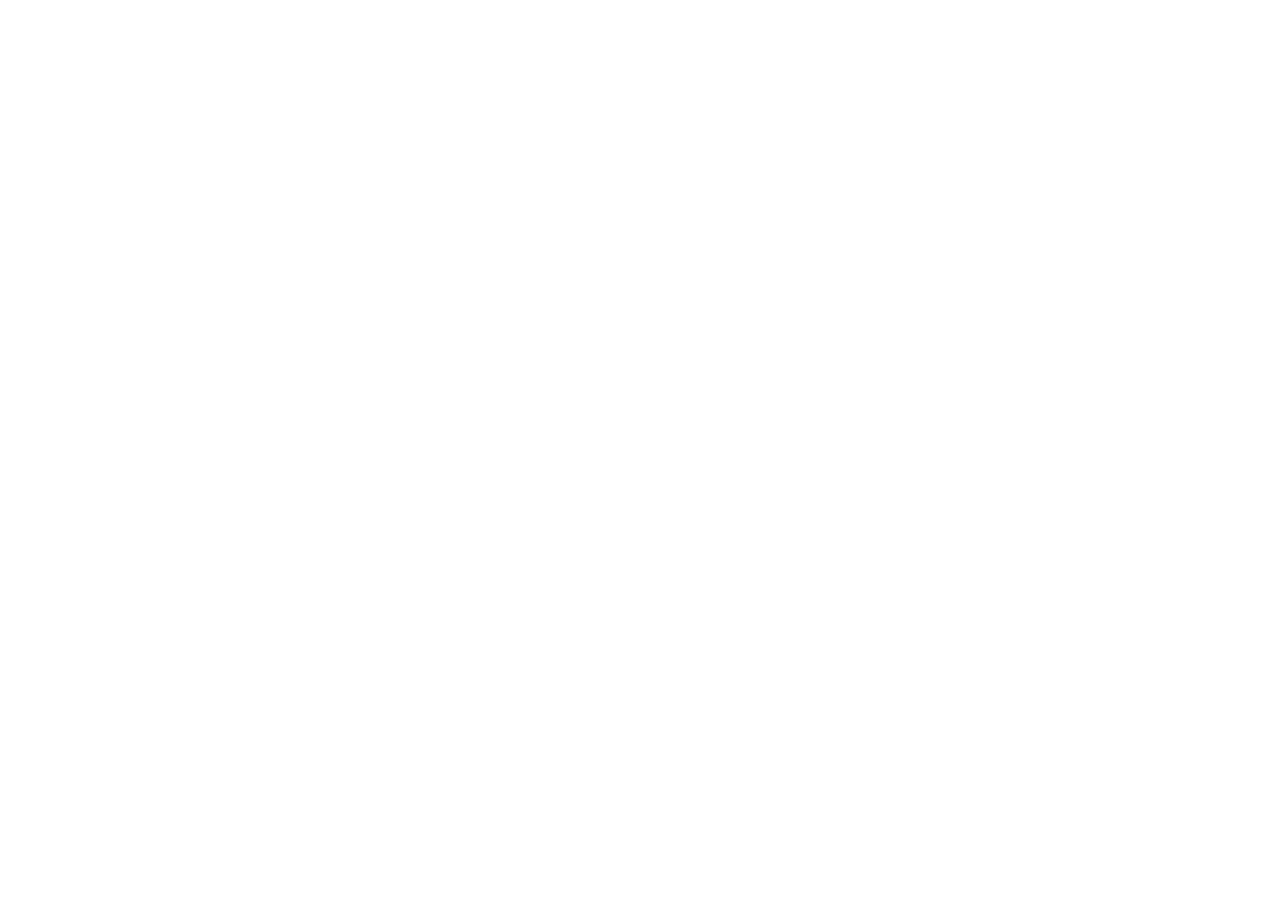
==== notas/index.html @ 3cdc6f77 "iniciei novo arquivo git" ====
<!DOCTYPE html>
<html lang="en">
<head>
    <meta charset="UTF-8">
    <meta name="viewport" content="width=device-width, initial-scale=1.0">
    <title>Document</title>
</head>
<body>
    
</body>
</html>
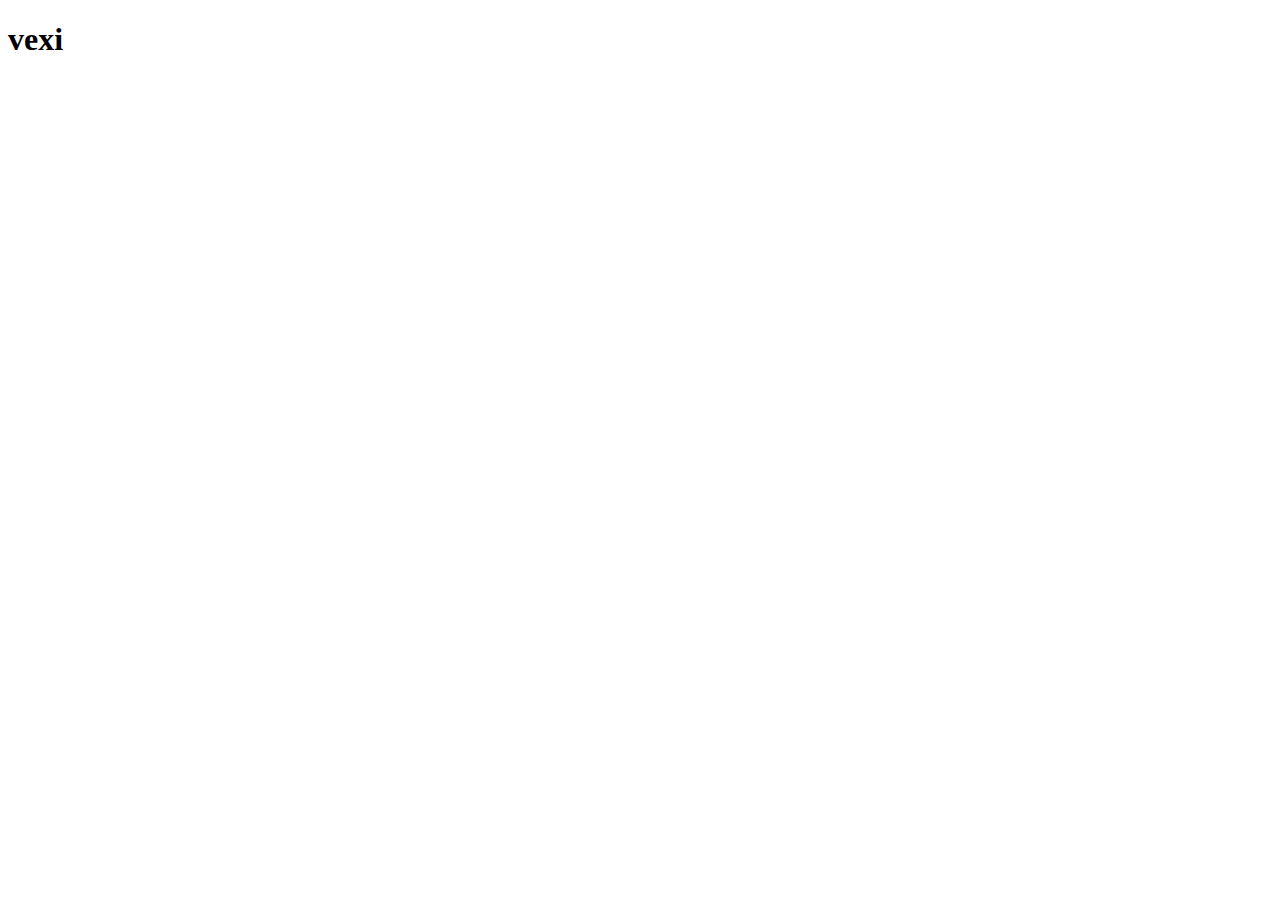
==== commit e96ed15b: "aaaaaaaaaa" ====
--- a/notas/index.html
+++ b/notas/index.html
@@ -6,6 +6,6 @@
     <title>Document</title>
 </head>
 <body>
-    
+    <h1>vexi</h1>
 </body>
 </html>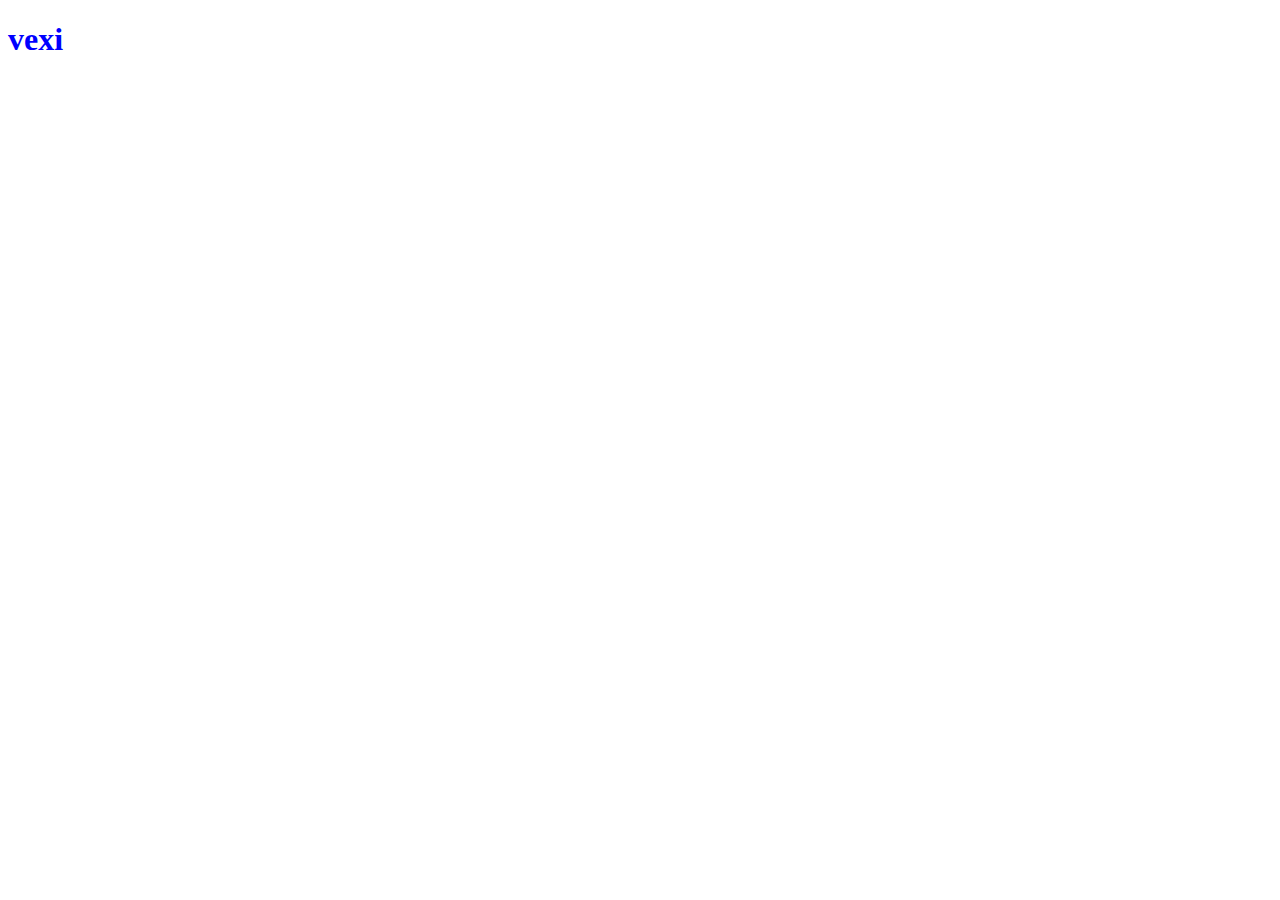
==== commit fadb5e7f: "modificação" ====
--- a/notas/index.html
+++ b/notas/index.html
@@ -4,6 +4,7 @@
     <meta charset="UTF-8">
     <meta name="viewport" content="width=device-width, initial-scale=1.0">
     <title>Document</title>
+    <link rel="stylesheet" href="style.css">
 </head>
 <body>
     <h1>vexi</h1>
--- a/notas/style.css
+++ b/notas/style.css
@@ -0,0 +1,3 @@
+h1{
+    color: blue;
+}